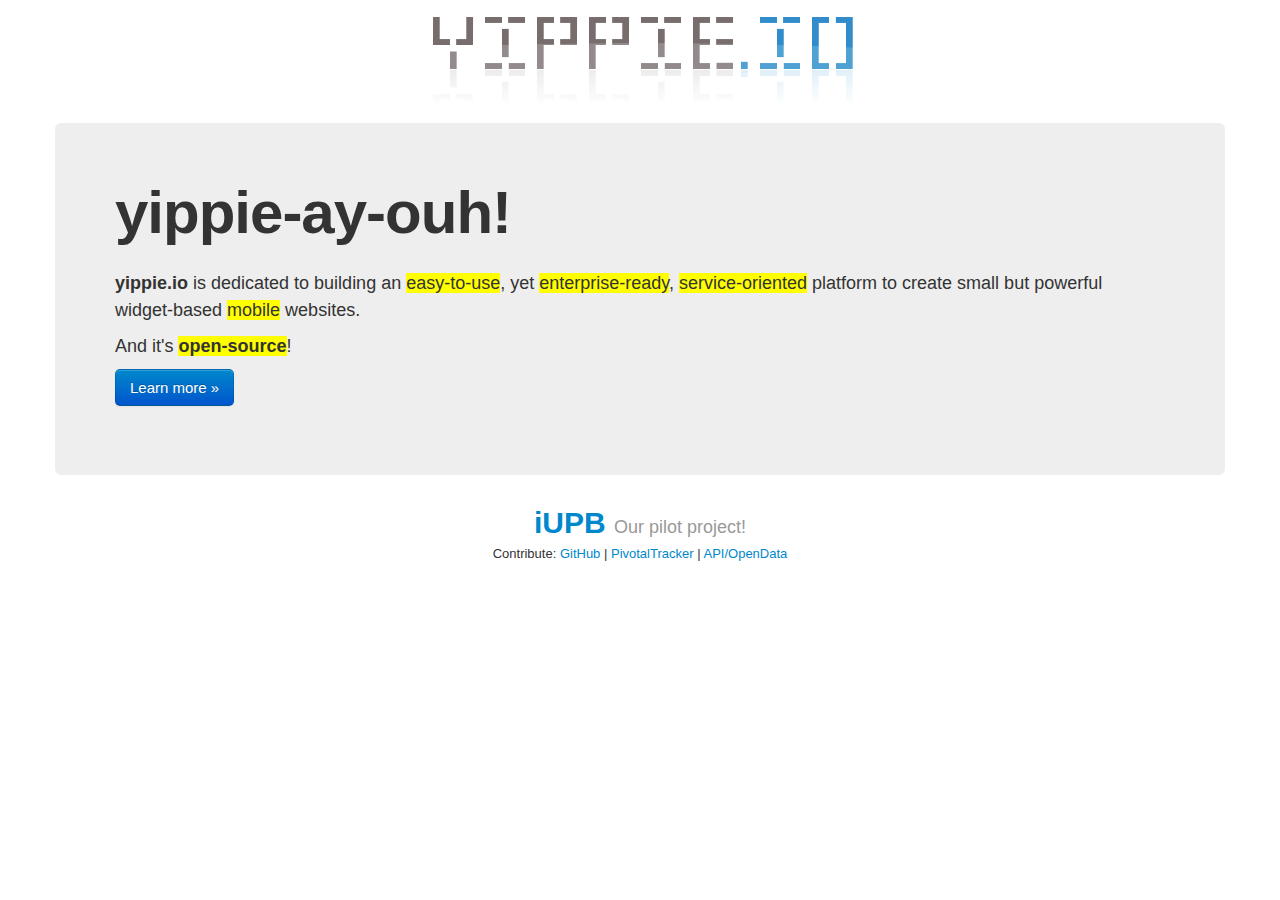
==== index.html @ 1c8cda55 "impves the layout and makes minor text changes" ====
<!doctype html>
<!--[if lt IE 7]> <html class="no-js lt-ie9 lt-ie8 lt-ie7" lang="en"> <![endif]-->
<!--[if IE 7]>    <html class="no-js lt-ie9 lt-ie8" lang="en"> <![endif]-->
<!--[if IE 8]>    <html class="no-js lt-ie9" lang="en"> <![endif]-->
<!--[if gt IE 8]><!--> <html class="no-js" lang="en"> <!--<![endif]-->
<head>
  <meta charset="utf-8">
  <meta http-equiv="X-UA-Compatible" content="IE=edge,chrome=1">
  <title>yippie.io</title>
  <meta name="description" content="yippie.io is dedicated to building an easy-use, yet enterprise-ready, service-oriented platform to create small but powerful widget-based mobile websites.">
  <meta name="author" content="Michael Whittaker, Dirk Schumacher">

  <meta name="viewport" content="width=device-width">
  <link rel="stylesheet" href="css/bootstrap.min.css">
  <link rel="stylesheet" href="css/bootstrap-responsive.min.css">
  <link rel="stylesheet" href="css/style.css">

  <!--[if lt IE 9]>
  <script src="js/libs/html5-3.4-respond-1.1.0.min.js"></script>
  <![endif]-->
</head>
<body>
  <!--[if lt IE 7]><p class=chromeframe>Your browser is <em>ancient!</em> <a href="http://browsehappy.com/">Upgrade to a different browser</a> or <a href="http://www.google.com/chromeframe/?redirect=true">install Google Chrome Frame</a> to experience this site.</p><![endif]-->
  <div class="container">
    <h1 class="center"><img src="img/logo-yippieio.png" alt="yippie.io Logo" title="Logo" style="max-width:80%;"></h1>

    <!-- Main hero unit for a primary marketing message or call to action -->
    <div class="hero-unit">
      <h1>yippie-ay-ouh!</h1>
      <p><br/><strong>yippie.io</strong> is dedicated to  building an <span class="highlight">easy-to-use</span>, yet <span class="highlight">enterprise-ready</span>, <span class="highlight">service-oriented</span> platform to create small but powerful widget-based <span class="highlight">mobile</span> websites.</p>
      <p>And it's <strong><span class="highlight">open-source</span></strong>!</p>
      <p><a class="btn btn-primary btn-large" href="/press">Learn more &raquo;</a></p>
    </div>

    <div class="marketing center">
      <h1><a href="http://www.i-upb.de">iUPB</a> <small>Our pilot project!</small></h1>
      <p class="marketing-byline">Contribute: <a href="https://github.com/dirkschumacher/iUPB">GitHub</a> |&nbsp;<a href="https://www.pivotaltracker.com/projects/530265">PivotalTracker</a> | <a href="#" onclick="alert('coming soon! :-)');">API/OpenData</a>
      </p>
    </div>

  </div>

<!--  <script src="http://cdnjs.cloudflare.com/ajax/libs/zepto/1.0rc1/zepto.min.js"></script>
-->
<script>
var _gaq=[['_setAccount','UA-31507722-2'],['_trackPageview']];
(function(d,t){var g=d.createElement(t),s=d.getElementsByTagName(t)[0];
  g.src=('https:'==location.protocol?'//ssl':'//www')+'.google-analytics.com/ga.js';
  s.parentNode.insertBefore(g,s)}(document,'script'));
  </script>
</body>
</html>
---- css/style.css ----
.highlight {
	background-color:yellow;
}
.box_round {
-webkit-border-radius: 3px;
   -moz-border-radius: 3px;
        border-radius: 3px;


-moz-background-clip: padding; -webkit-background-clip: padding-box; background-clip: padding-box;
}
.center {
	text-align: center;
}
.polaroid {
	padding: 10px;
	padding-bottom: 40px;
	background-color: #fff;
	box-shadow: 3px 3px 10px rgba(0,0,0,0.4);
	background-image: -webkit-linear-gradient(top, #fff 85%, #eee);
	background-image: -moz-linear-gradient(top, #fff 85%, #eee);
	background-image: linear-gradient(top, #fff 85%, #eee);
	-webkit-transform: rotate(-3deg);
	-moz-transform: rotate(-3deg);
	transform: rotate(-3deg);
	margin-bottom: 30px;
}

.polaroid2 {
	padding: 10px;
	padding-bottom: 40px;
	background-color: #fff;
	box-shadow: 3px 3px 10px rgba(0,0,0,0.4);
	background-image: -webkit-linear-gradient(top, #fff 85%, #eee);
	background-image: -moz-linear-gradient(top, #fff 85%, #eee);
	background-image: linear-gradient(top, #fff 85%, #eee);
	-webkit-transform: rotate(+3deg);
	-moz-transform: rotate(+3deg);
	transform: rotate(+3deg);
	margin-bottom: 30px;
}
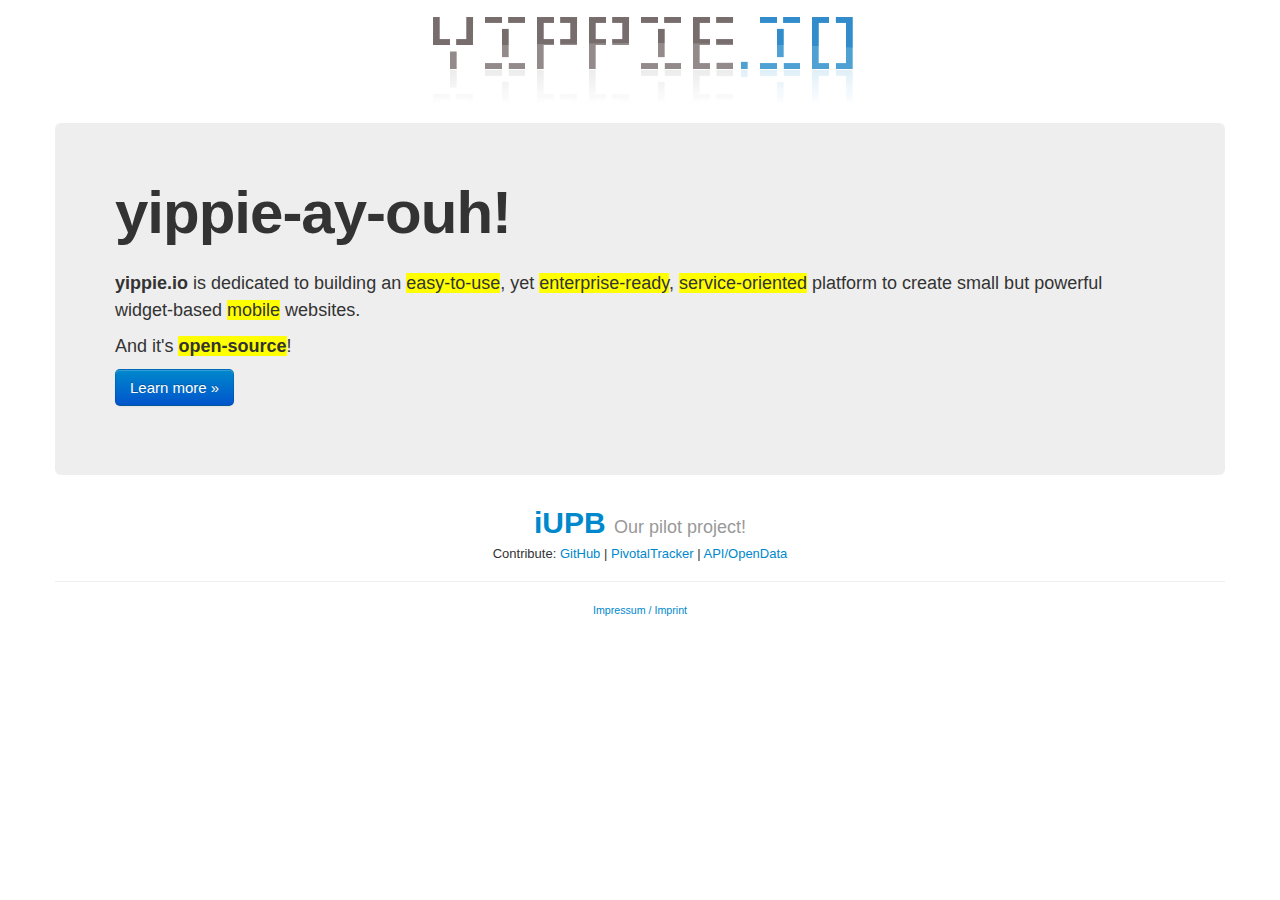
==== commit 40e8fd05: "adds imprint" ====
--- a/index.html
+++ b/index.html
@@ -38,6 +38,12 @@
       </p>
     </div>
 
+	<hr class="soften">
+	<footer>
+		<p>
+			<a href="/imprint">Impressum / Imprint</a>
+		</p>
+	</footer>
   </div>
 
 <!--  <script src="http://cdnjs.cloudflare.com/ajax/libs/zepto/1.0rc1/zepto.min.js"></script>
--- a/css/style.css
+++ b/css/style.css
@@ -38,4 +38,9 @@
 	-moz-transform: rotate(+3deg);
 	transform: rotate(+3deg);
 	margin-bottom: 30px;
+}
+
+footer * {
+	text-align: center;
+	font-size:8pt;
 }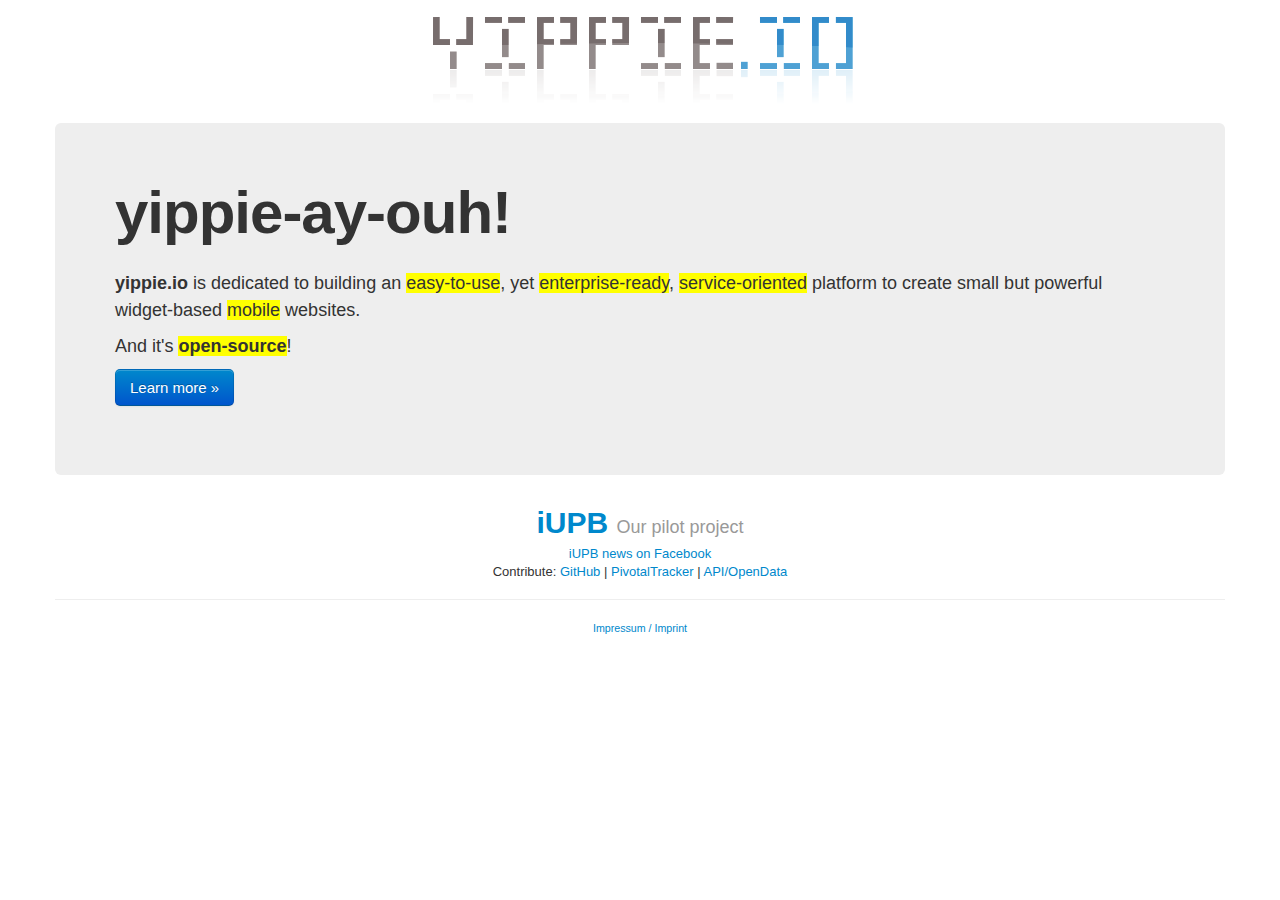
==== commit 425146f3: "adds a link to the Facebook page" ====
--- a/index.html
+++ b/index.html
@@ -33,8 +33,10 @@
     </div>
 
     <div class="marketing center">
-      <h1><a href="http://www.i-upb.de">iUPB</a> <small>Our pilot project!</small></h1>
-      <p class="marketing-byline">Contribute: <a href="https://github.com/dirkschumacher/iUPB">GitHub</a> |&nbsp;<a href="https://www.pivotaltracker.com/projects/530265">PivotalTracker</a> | <a href="#" onclick="alert('coming soon! :-)');">API/OpenData</a>
+      <h1><a href="http://www.i-upb.de">iUPB</a> <small>Our pilot project</small></h1>
+      <p class="marketing-byline">
+        <a href="https://www.facebook.com/pages/iUPB/128920497121427">iUPB news on Facebook</a>
+        <br>Contribute: <a href="https://github.com/dirkschumacher/iUPB">GitHub</a> |&nbsp;<a href="https://www.pivotaltracker.com/projects/530265">PivotalTracker</a> | <a href="#" onclick="alert('coming soon! :-)'); return false;">API/OpenData</a>
       </p>
     </div>
 
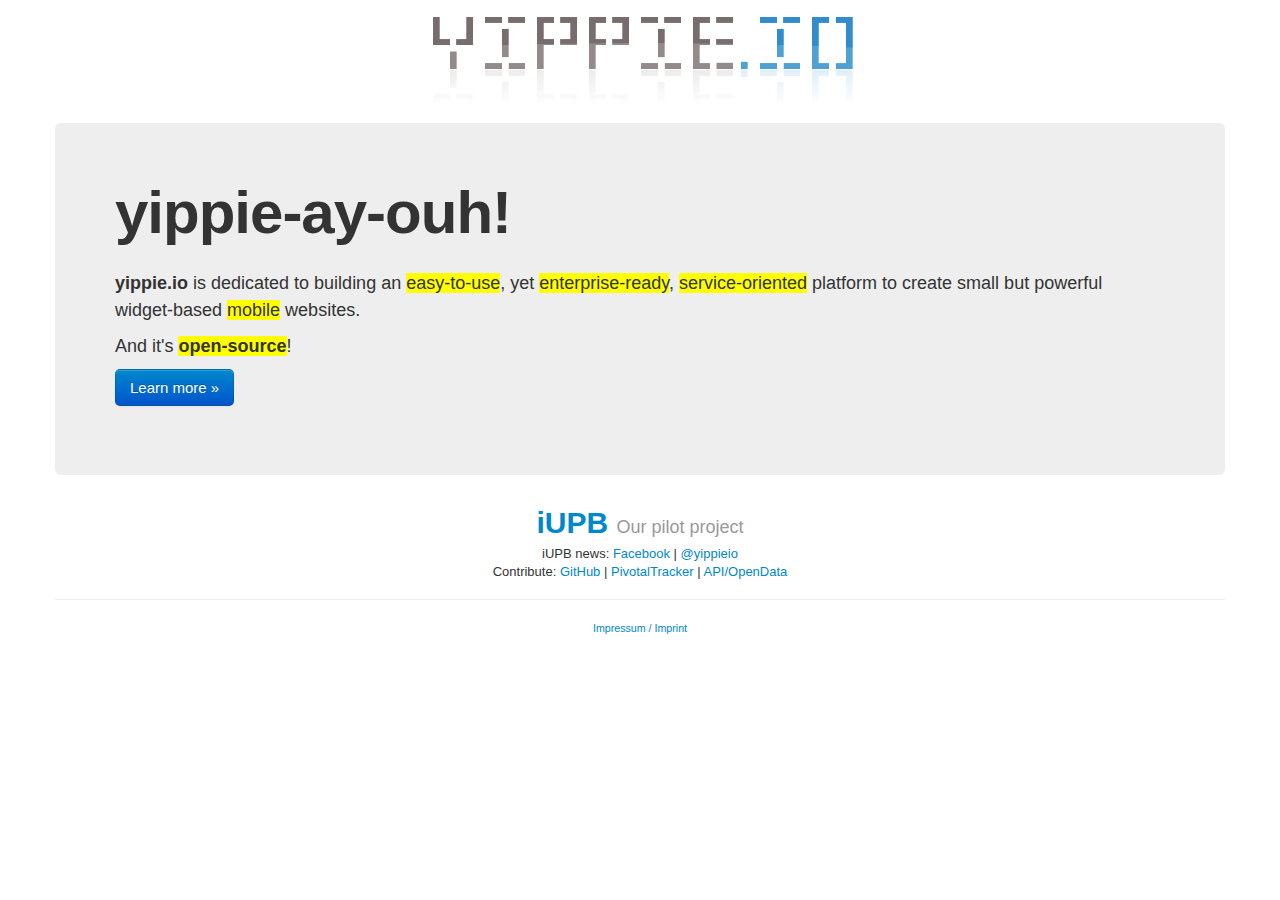
==== commit 84782a71: "adds some links" ====
--- a/index.html
+++ b/index.html
@@ -35,7 +35,7 @@
     <div class="marketing center">
       <h1><a href="http://www.i-upb.de">iUPB</a> <small>Our pilot project</small></h1>
       <p class="marketing-byline">
-        <a href="https://www.facebook.com/pages/iUPB/128920497121427">iUPB news on Facebook</a>
+        iUPB news: <a href="https://www.facebook.com/pages/iUPB/128920497121427">Facebook</a> | <a href="https://twitter.com/yippieio">@yippieio</a>
         <br>Contribute: <a href="https://github.com/dirkschumacher/iUPB">GitHub</a> |&nbsp;<a href="https://www.pivotaltracker.com/projects/530265">PivotalTracker</a> | <a href="#" onclick="alert('coming soon! :-)'); return false;">API/OpenData</a>
       </p>
     </div>
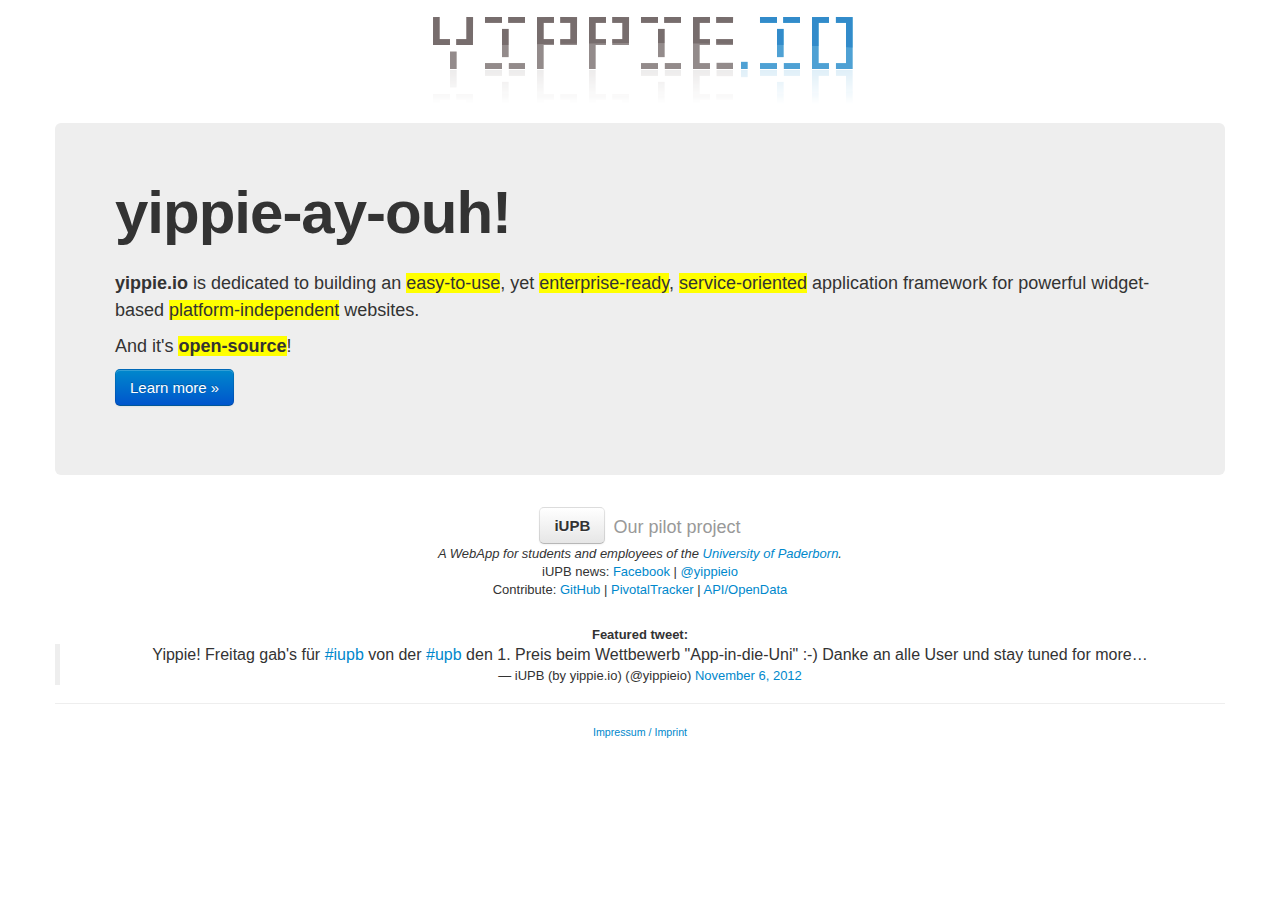
==== commit 5d54caf5: "updated with tweet and a better slogan" ====
--- a/index.html
+++ b/index.html
@@ -27,19 +27,23 @@
     <!-- Main hero unit for a primary marketing message or call to action -->
     <div class="hero-unit">
       <h1>yippie-ay-ouh!</h1>
-      <p><br/><strong>yippie.io</strong> is dedicated to  building an <span class="highlight">easy-to-use</span>, yet <span class="highlight">enterprise-ready</span>, <span class="highlight">service-oriented</span> platform to create small but powerful widget-based <span class="highlight">mobile</span> websites.</p>
+      <p><br/><strong>yippie.io</strong> is dedicated to  building an <span class="highlight">easy-to-use</span>, yet <span class="highlight">enterprise-ready</span>, <span class="highlight">service-oriented</span> application framework for powerful widget-based <span class="highlight">platform-independent</span> websites.</p>
       <p>And it's <strong><span class="highlight">open-source</span></strong>!</p>
       <p><a class="btn btn-primary btn-large" href="/press">Learn more &raquo;</a></p>
     </div>
 
     <div class="marketing center">
-      <h1><a href="http://www.i-upb.de">iUPB</a> <small>Our pilot project</small></h1>
+      <h1><a class="btn btn-large" href="http://www.i-upb.de">iUPB</a> <small>Our pilot project</small></h1>
       <p class="marketing-byline">
+        <em>A WebApp for students and employees of the  <a href="http://www.uni-paderborn.de">University of Paderborn</a>.</em>
+        <br>
         iUPB news: <a href="https://www.facebook.com/pages/iUPB/128920497121427">Facebook</a> | <a href="https://twitter.com/yippieio">@yippieio</a>
         <br>Contribute: <a href="https://github.com/dirkschumacher/iUPB">GitHub</a> |&nbsp;<a href="https://www.pivotaltracker.com/projects/530265">PivotalTracker</a> | <a href="#" onclick="alert('coming soon! :-)'); return false;">API/OpenData</a>
       </p>
+      <br>
+      <strong>Featured tweet:</strong>
+      <blockquote class="twitter-tweet tw-align-center" lang="de"><p>Yippie! Freitag gab's für <a href="https://twitter.com/search/%23iupb">#iupb</a> von der <a href="https://twitter.com/search/%23upb">#upb</a> den 1. Preis beim Wettbewerb "App-in-die-Uni" :-) Danke an alle User und stay tuned for more…</p>&mdash; iUPB (by yippie.io) (@yippieio) <a href="https://twitter.com/yippieio/status/265823056264581120" data-datetime="2012-11-06T14:28:50+00:00">November 6, 2012</a></blockquote>
     </div>
-
 	<hr class="soften">
 	<footer>
 		<p>
@@ -56,5 +60,8 @@
   g.src=('https:'==location.protocol?'//ssl':'//www')+'.google-analytics.com/ga.js';
   s.parentNode.insertBefore(g,s)}(document,'script'));
   </script>
+
+  <!-- twitter widget. remove if you remove the tweet (around line 42) -->
+  <script src="//platform.twitter.com/widgets.js" charset="utf-8"></script>
 </body>
 </html>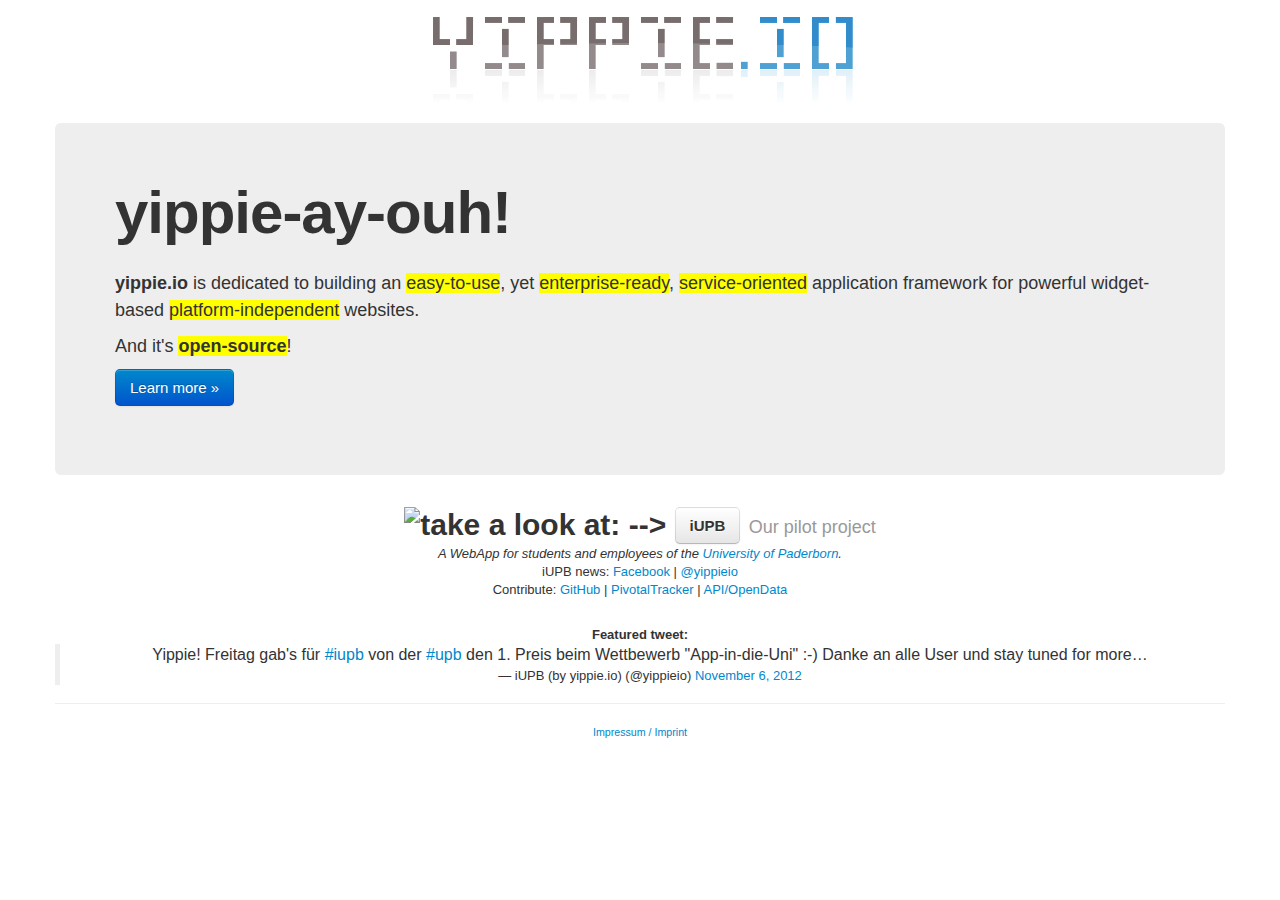
==== commit f8e6ab69: "links to the current iupb stable at yippie-io's github" ====
--- a/index.html
+++ b/index.html
@@ -33,12 +33,12 @@
     </div>
 
     <div class="marketing center">
-      <h1><a class="btn btn-large" href="http://www.i-upb.de">iUPB</a> <small>Our pilot project</small></h1>
+      <h1><img src="img/notice-arrow.png" alt="take a look at: -->" > <a class="btn btn-large" href="http://www.i-upb.de">iUPB</a> <small>Our pilot project</small></h1>
       <p class="marketing-byline">
         <em>A WebApp for students and employees of the  <a href="http://www.uni-paderborn.de">University of Paderborn</a>.</em>
         <br>
         iUPB news: <a href="https://www.facebook.com/pages/iUPB/128920497121427">Facebook</a> | <a href="https://twitter.com/yippieio">@yippieio</a>
-        <br>Contribute: <a href="https://github.com/dirkschumacher/iUPB">GitHub</a> |&nbsp;<a href="https://www.pivotaltracker.com/projects/530265">PivotalTracker</a> | <a href="#" onclick="alert('coming soon! :-)'); return false;">API/OpenData</a>
+        <br>Contribute: <a href="https://github.com/yippie-io/iUPB">GitHub</a> |&nbsp;<a href="https://www.pivotaltracker.com/projects/530265">PivotalTracker</a> | <a href="#" onclick="alert('coming soon! :-)'); return false;">API/OpenData</a>
       </p>
       <br>
       <strong>Featured tweet:</strong>
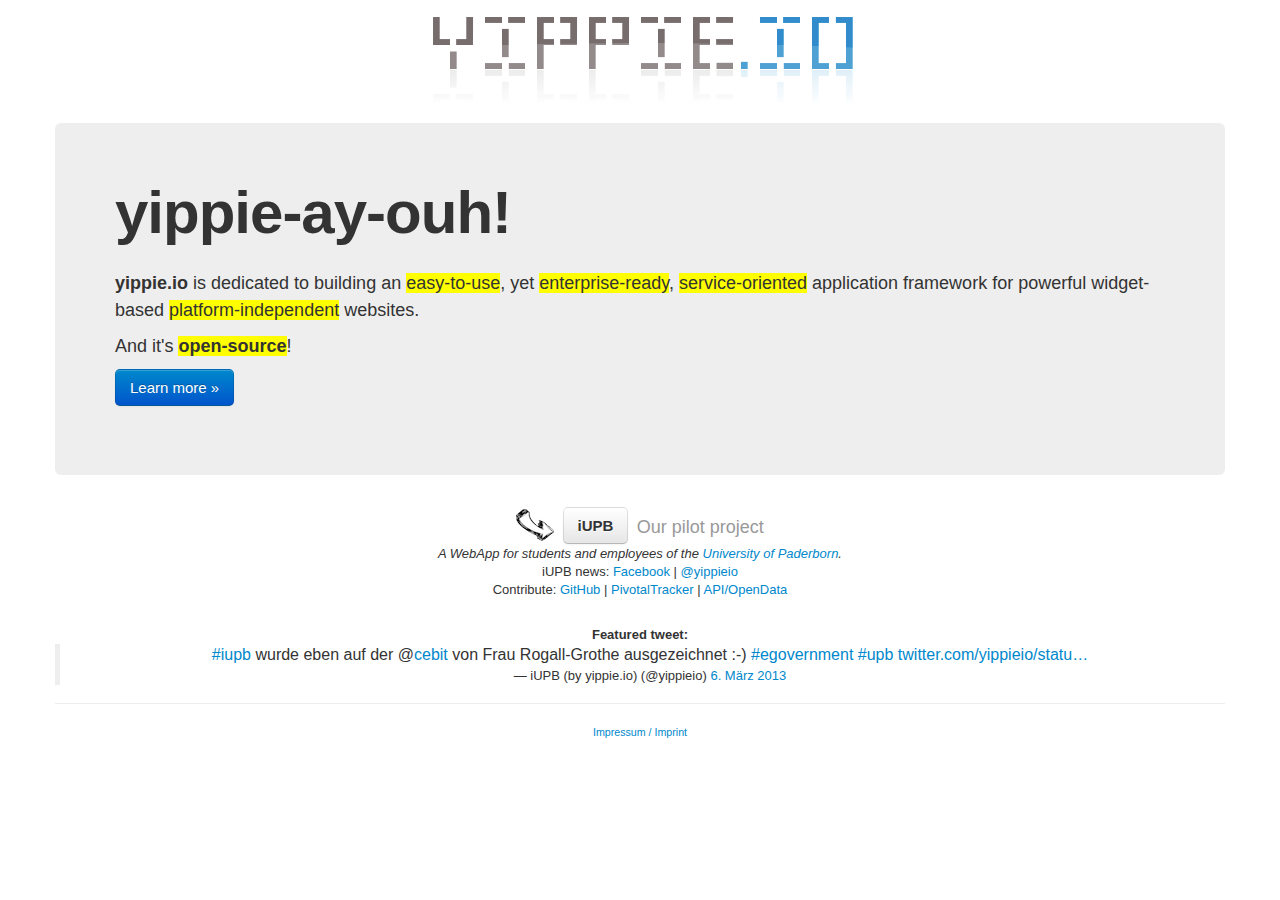
==== commit b5a4f8aa: "updates the featured tweet with the egovernment tweet" ====
--- a/index.html
+++ b/index.html
@@ -42,7 +42,7 @@
       </p>
       <br>
       <strong>Featured tweet:</strong>
-      <blockquote class="twitter-tweet tw-align-center" lang="de"><p>Yippie! Freitag gab's für <a href="https://twitter.com/search/%23iupb">#iupb</a> von der <a href="https://twitter.com/search/%23upb">#upb</a> den 1. Preis beim Wettbewerb "App-in-die-Uni" :-) Danke an alle User und stay tuned for more…</p>&mdash; iUPB (by yippie.io) (@yippieio) <a href="https://twitter.com/yippieio/status/265823056264581120" data-datetime="2012-11-06T14:28:50+00:00">November 6, 2012</a></blockquote>
+      <blockquote class="twitter-tweet tw-align-center" data-cards="hidden" lang="de"><p><a href="https://twitter.com/search/%23iupb">#iupb</a> wurde eben auf der @<a href="https://twitter.com/cebit">cebit</a> von Frau Rogall-Grothe ausgezeichnet :-) <a href="https://twitter.com/search/%23egovernment">#egovernment</a> <a href="https://twitter.com/search/%23upb">#upb</a> <a href="http://t.co/28HIWoQ3z6" title="http://twitter.com/yippieio/status/309254118462062592/photo/1">twitter.com/yippieio/statu…</a></p>&mdash; iUPB (by yippie.io) (@yippieio) <a href="https://twitter.com/yippieio/status/309254118462062592">6. März 2013</a></blockquote>
     </div>
 	<hr class="soften">
 	<footer>
